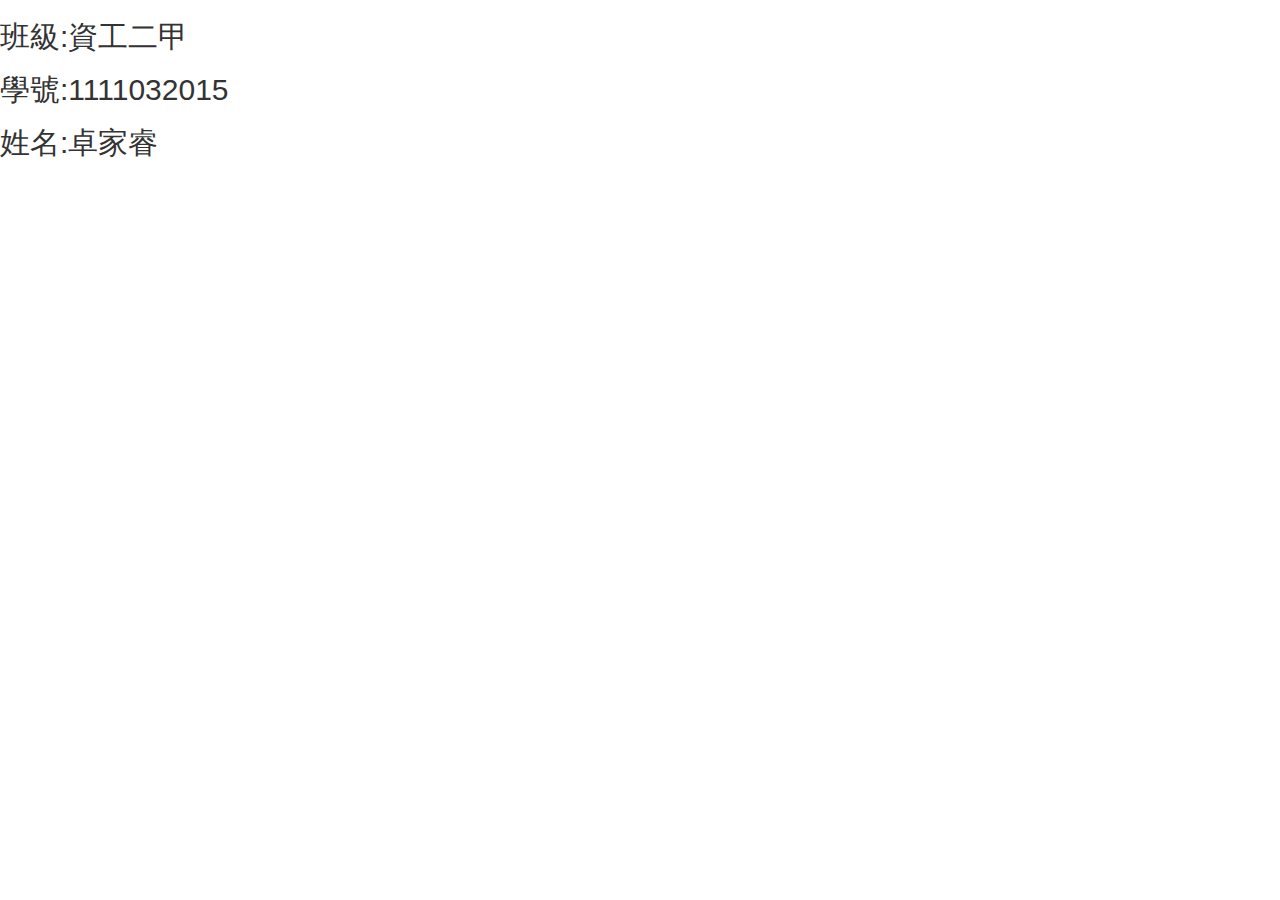
==== index.html @ e231736b "Rename web.html to index.html" ====
<head>
    <title>GaGa_website</title>
    <meta charset="utf-8">
    <meta name="viewport" content="width=device-width, initial-scale=1">
    <link rel="stylesheet" href="https://maxcdn.bootstrapcdn.com/bootstrap/3.3.7/css/bootstrap.min.css">
    <script src="https://ajax.googleapis.com/ajax/libs/jquery/3.2.1/jquery.min.js"></script>
    <script src="https://maxcdn.bootstrapcdn.com/bootstrap/3.3.7/js/bootstrap.min.js"></script>
</head>
<body>
    <h2>班級:資工二甲</h2>
    <h2>學號:1111032015</h2>
    <h2>姓名:卓家睿</h2>
</body>
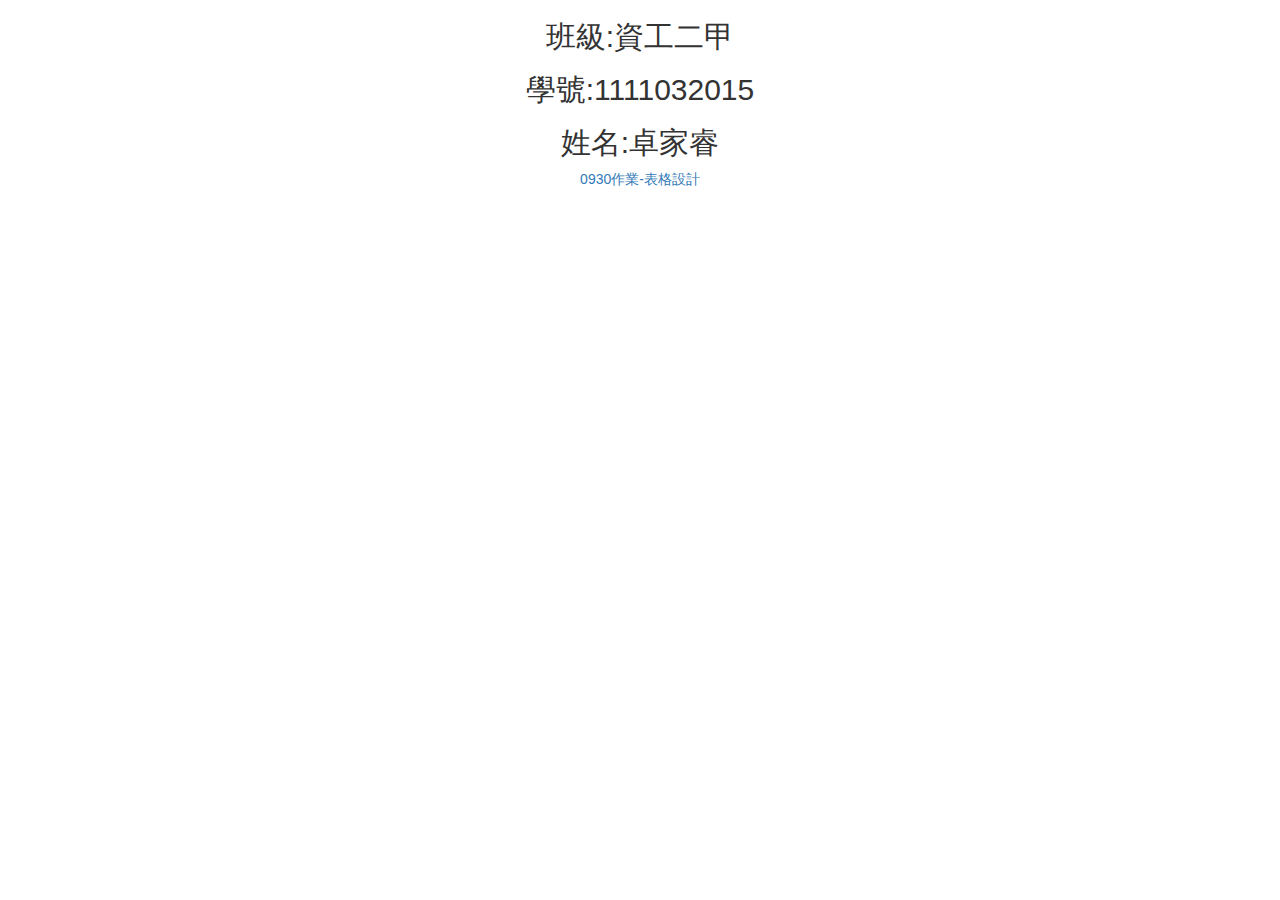
==== commit 11c82c9d: "0927_table" ====
--- a/index.html
+++ b/index.html
@@ -6,8 +6,12 @@
     <script src="https://ajax.googleapis.com/ajax/libs/jquery/3.2.1/jquery.min.js"></script>
     <script src="https://maxcdn.bootstrapcdn.com/bootstrap/3.3.7/js/bootstrap.min.js"></script>
 </head>
+
 <body>
-    <h2>班級:資工二甲</h2>
-    <h2>學號:1111032015</h2>
-    <h2>姓名:卓家睿</h2>
-</body>
+    <center>
+        <h2>班級:資工二甲</h2>
+        <h2>學號:1111032015</h2>
+        <h2>姓名:卓家睿</h2>
+        <a href="/0930.html">0930作業-表格設計</a>
+    </center>
+</body>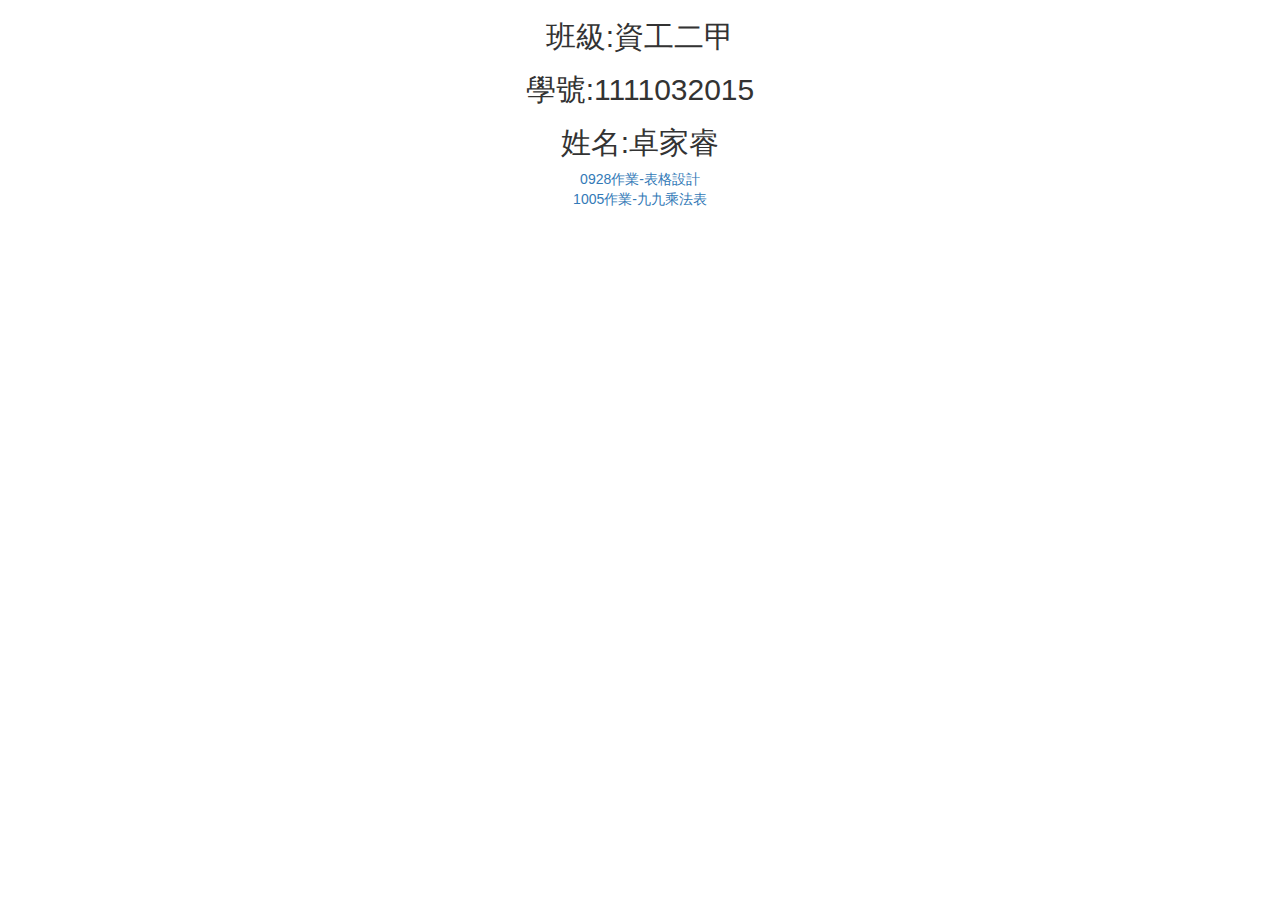
==== commit eede9c56: "1005" ====
--- a/index.html
+++ b/index.html
@@ -12,6 +12,8 @@
         <h2>班級:資工二甲</h2>
         <h2>學號:1111032015</h2>
         <h2>姓名:卓家睿</h2>
-        <a href="/0930.html">0930作業-表格設計</a>
+        <a href="https://jerry950511.github.io/programming-language/0928/">0928作業-表格設計</a>
+        <br>
+        <a href="https://jerry950511.github.io/programming-language/1005/">1005作業-九九乘法表</a>
     </center>
 </body>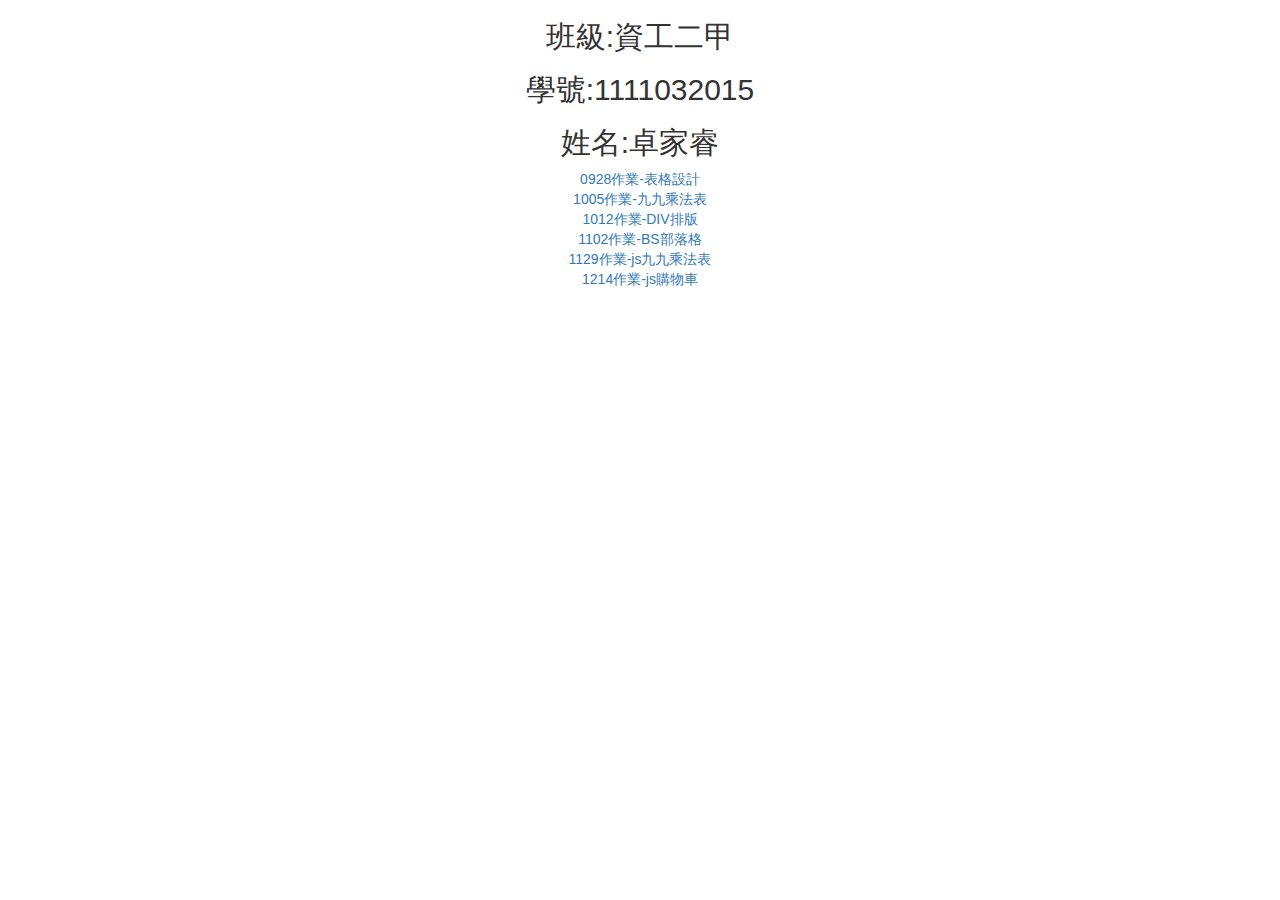
==== commit d9e23bf0: "Update index.html" ====
--- a/index.html
+++ b/index.html
@@ -15,5 +15,13 @@
         <a href="https://jerry950511.github.io/programming-language/0928/">0928作業-表格設計</a>
         <br>
         <a href="https://jerry950511.github.io/programming-language/1005/">1005作業-九九乘法表</a>
+        <br>
+        <a href="https://jerry950511.github.io/programming-language/1012/">1012作業-DIV排版</a>
+        <br>
+        <a href="https://jerry950511.github.io/programming-language/blog/">1102作業-BS部落格</a>
+        <br>
+        <a href="https://jerry950511.github.io/programming-language/1129/">1129作業-js九九乘法表</a>
+        <br>
+        <a href="https://jerry950511.github.io/programming-language/1214/">1214作業-js購物車</a>
     </center>
-</body>+</body>
